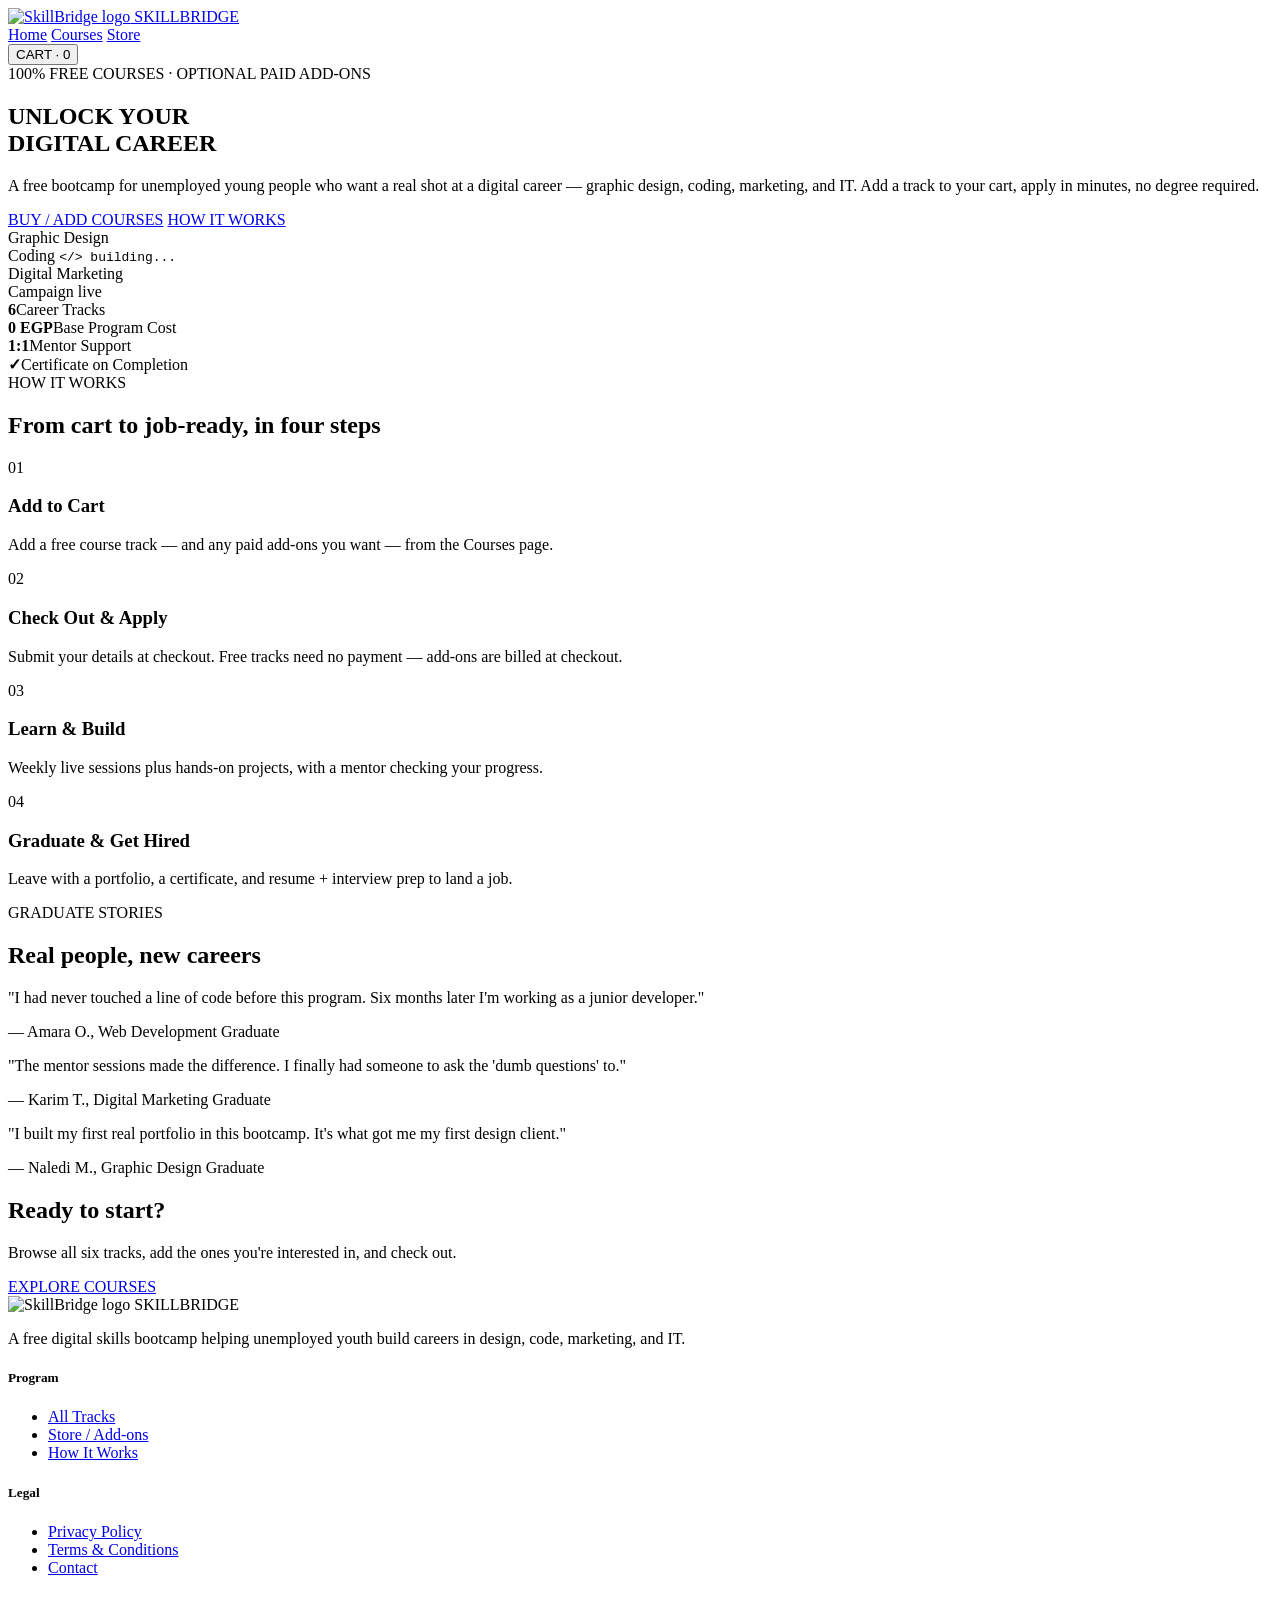
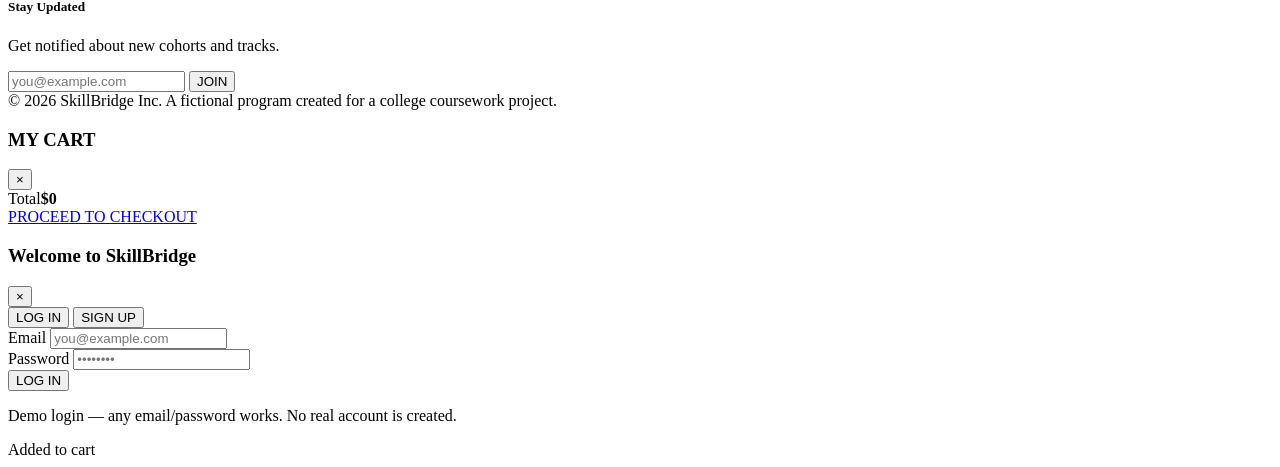
==== index.html @ 8ddb49d5 "Create index.html" ====
<!DOCTYPE html>
<html lang="en">
<head>
<meta charset="UTF-8">
<meta name="viewport" content="width=device-width, initial-scale=1.0">
<title>SkillBridge | Home</title>
<meta name="description" content="SkillBridge is a free digital skills bootcamp helping unemployed youth learn graphic design, coding, digital marketing, and IT — and get hired.">
<link rel="preconnect" href="https://fonts.googleapis.com">
<link href="https://fonts.googleapis.com/css2?family=Space+Grotesk:wght@500;600;700&family=Inter:wght@400;500;600;700&display=swap" rel="stylesheet">
<link rel="stylesheet" href="style.css">
</head>
<body>

<header>
  <nav class="wrap">
    <a href="index.html" class="brand">
      <img src="assets/logo.png" alt="SkillBridge logo" class="logo-icon">
      SKILLBRIDGE
    </a>
    <div class="navlinks">
      <a href="index.html" class="active">Home</a>
      <a href="courses.html">Courses</a>
      <a href="courses.html#addons">Store</a>
    </div>
    <div class="nav-right">
      <div class="auth-area" id="authArea"></div>
      <button class="cart-btn" id="drawerToggle">CART · <span id="cartCount">0</span></button>
    </div>
  </nav>
</header>

<section class="hero-dark">
  <div class="wrap hero-grid">
    <div class="hero-copy">
      <div class="pill pill-cyan">100% FREE COURSES · OPTIONAL PAID ADD-ONS</div>
      <h1>UNLOCK YOUR<br>DIGITAL <span class="highlight">CAREER</span></h1>
      <p class="lead">A free bootcamp for unemployed young people who want a real shot at a digital career — graphic design, coding, marketing, and IT. Add a track to your cart, apply in minutes, no degree required.</p>
      <div class="btn-row">
        <a href="courses.html" class="btn btn-primary">BUY / ADD COURSES</a>
        <a href="#how" class="btn btn-ghost-dark">HOW IT WORKS</a>
      </div>
    </div>
    <div class="hero-visual">
      <div class="visual-card card-1">
        <span class="tag tag-blue">Graphic Design</span>
        <div class="bars"><i style="--h:40%"></i><i style="--h:70%"></i><i style="--h:55%"></i><i style="--h:90%"></i></div>
      </div>
      <div class="visual-card card-2">
        <span class="tag tag-coral">Coding</span>
        <code>&lt;/&gt; building...</code>
      </div>
      <div class="visual-card card-3">
        <span class="tag tag-cyan">Digital Marketing</span>
        <div class="pulse-dot"></div>
        <span class="small">Campaign live</span>
      </div>
    </div>
  </div>
  <div class="stat-strip wrap">
    <div class="stat"><strong>6</strong><span>Career Tracks</span></div>
    <div class="stat"><strong>0 EGP</strong><span>Base Program Cost</span></div>
    <div class="stat"><strong>1:1</strong><span>Mentor Support</span></div>
    <div class="stat"><strong>✓</strong><span>Certificate on Completion</span></div>
  </div>
</section>

<section class="how" id="how">
  <div class="wrap">
    <div class="eyebrow">HOW IT WORKS</div>
    <h2>From cart to job-ready, in four steps</h2>
    <div class="steps">
      <div class="step">
        <div class="step-num">01</div>
        <h3>Add to Cart</h3>
        <p>Add a free course track — and any paid add-ons you want — from the Courses page.</p>
      </div>
      <div class="step">
        <div class="step-num">02</div>
        <h3>Check Out & Apply</h3>
        <p>Submit your details at checkout. Free tracks need no payment — add-ons are billed at checkout.</p>
      </div>
      <div class="step">
        <div class="step-num">03</div>
        <h3>Learn & Build</h3>
        <p>Weekly live sessions plus hands-on projects, with a mentor checking your progress.</p>
      </div>
      <div class="step">
        <div class="step-num">04</div>
        <h3>Graduate & Get Hired</h3>
        <p>Leave with a portfolio, a certificate, and resume + interview prep to land a job.</p>
      </div>
    </div>
  </div>
</section>

<section class="stories" id="stories">
  <div class="wrap">
    <div class="eyebrow eyebrow-light">GRADUATE STORIES</div>
    <h2 class="light-h">Real people, new careers</h2>
    <div class="story-grid">
      <div class="story-card">
        <p>"I had never touched a line of code before this program. Six months later I'm working as a junior developer."</p>
        <span class="story-name">— Amara O., Web Development Graduate</span>
      </div>
      <div class="story-card">
        <p>"The mentor sessions made the difference. I finally had someone to ask the 'dumb questions' to."</p>
        <span class="story-name">— Karim T., Digital Marketing Graduate</span>
      </div>
      <div class="story-card">
        <p>"I built my first real portfolio in this bootcamp. It's what got me my first design client."</p>
        <span class="story-name">— Naledi M., Graphic Design Graduate</span>
      </div>
    </div>
  </div>
</section>

<section class="cta-band">
  <div class="wrap cta-inner">
    <h2>Ready to start?</h2>
    <p>Browse all six tracks, add the ones you're interested in, and check out.</p>
    <a href="courses.html" class="btn btn-primary">EXPLORE COURSES</a>
  </div>
</section>

<footer>
  <div class="wrap footer-top">
    <div>
      <div class="brand-f">
        <img src="assets/logo.png" alt="SkillBridge logo" class="logo-icon">
        SKILLBRIDGE
      </div>
      <p class="note">A free digital skills bootcamp helping unemployed youth build careers in design, code, marketing, and IT.</p>
    </div>
    <div>
      <h5>Program</h5>
      <ul>
        <li><a href="courses.html">All Tracks</a></li>
        <li><a href="courses.html#addons">Store / Add-ons</a></li>
        <li><a href="index.html#how">How It Works</a></li>
      </ul>
    </div>
    <div>
      <h5>Legal</h5>
      <ul>
        <li><a href="privacy.html">Privacy Policy</a></li>
        <li><a href="terms.html">Terms & Conditions</a></li>
        <li><a href="mailto:hello@skillbridge.example">Contact</a></li>
      </ul>
    </div>
    <div>
      <h5>Stay Updated</h5>
      <p class="note">Get notified about new cohorts and tracks.</p>
      <form class="newsletter" id="newsletterForm">
        <input type="email" id="newsletterEmail" placeholder="you@example.com" required>
        <button type="submit">JOIN</button>
      </form>
    </div>
  </div>
  <div class="wrap footer-bottom">
    <span>© 2026 SkillBridge Inc.</span>
    <span>A fictional program created for a college coursework project.</span>
  </div>
</footer>

<div class="drawer-overlay" id="drawerOverlay"></div>
<aside class="drawer" id="drawer">
  <div class="drawer-head">
    <h3>MY CART</h3>
    <button id="drawerClose" aria-label="Close">×</button>
  </div>
  <div class="drawer-list" id="drawerList"></div>
  <div class="drawer-footer">
    <div class="drawer-total"><span>Total</span><strong id="drawerTotal">$0</strong></div>
    <a href="checkout.html" class="btn btn-primary btn-full">PROCEED TO CHECKOUT</a>
  </div>
</aside>

<div class="modal-overlay" id="loginOverlay"></div>
<div class="login-modal" id="loginModal">
  <div class="login-modal-head">
    <h3>Welcome to SkillBridge</h3>
    <button id="loginModalClose" aria-label="Close">×</button>
  </div>
  <div class="login-tabs">
    <button class="login-tab active" id="tabLogin" type="button">LOG IN</button>
    <button class="login-tab" id="tabSignup" type="button">SIGN UP</button>
  </div>
  <form id="loginForm">
    <div class="form-row">
      <label for="loginEmail">Email</label>
      <input type="email" id="loginEmail" required placeholder="you@example.com">
    </div>
    <div class="form-row">
      <label for="loginPassword">Password</label>
      <input type="password" id="loginPassword" required placeholder="••••••••">
    </div>
    <button type="submit" class="btn btn-primary btn-full">LOG IN</button>
    <p class="form-note">Demo login — any email/password works. No real account is created.</p>
  </form>
  <form id="signupForm" hidden>
    <div class="form-row">
      <label for="signupName">Full Name</label>
      <input type="text" id="signupName" required placeholder="Your full name">
    </div>
    <div class="form-row">
      <label for="signupEmail">Email</label>
      <input type="email" id="signupEmail" required placeholder="you@example.com">
    </div>
    <div class="form-row">
      <label for="signupPassword">Password</label>
      <input type="password" id="signupPassword" required placeholder="••••••••">
    </div>
    <button type="submit" class="btn btn-primary btn-full">CREATE ACCOUNT</button>
    <p class="form-note">Demo signup — stored in your browser only, not a real account system.</p>
  </form>
</div>

<div class="toast" id="toast">Added to cart</div>

<script src="script.js"></script>
</body>
</html>
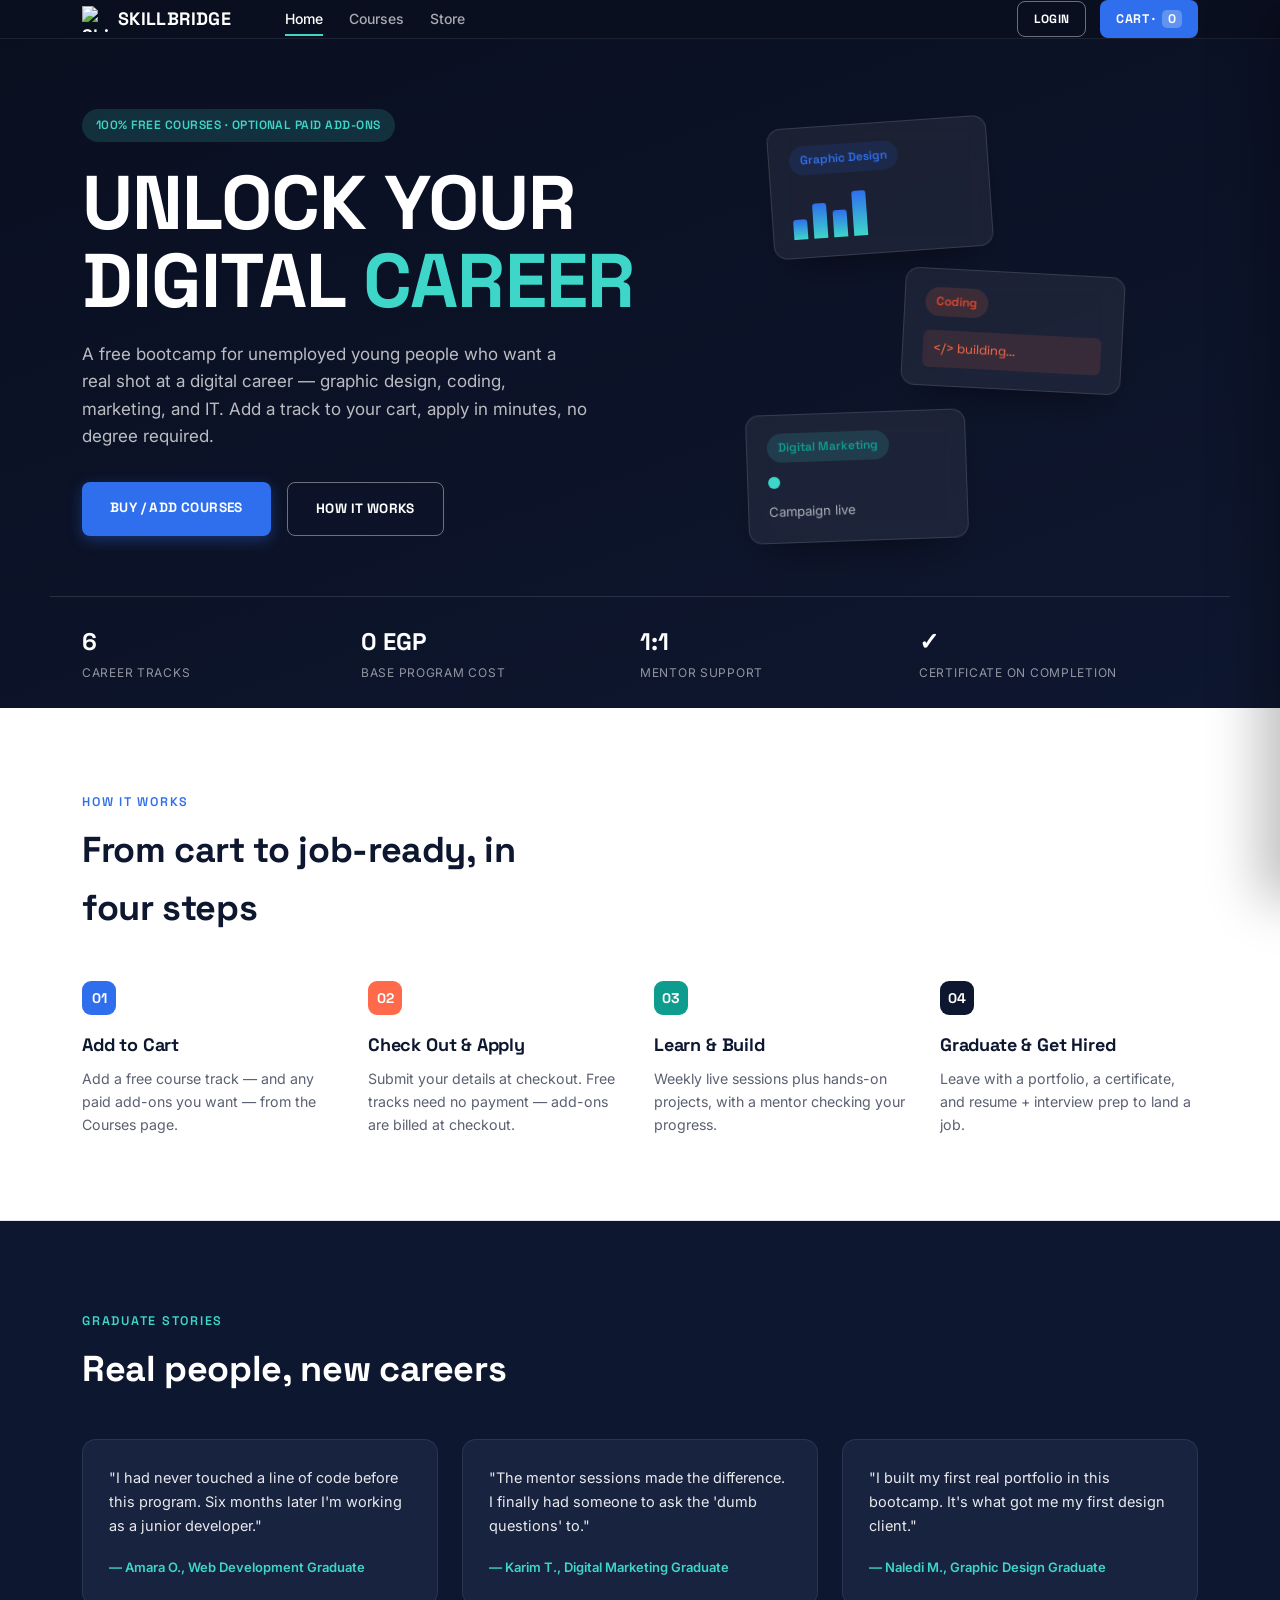
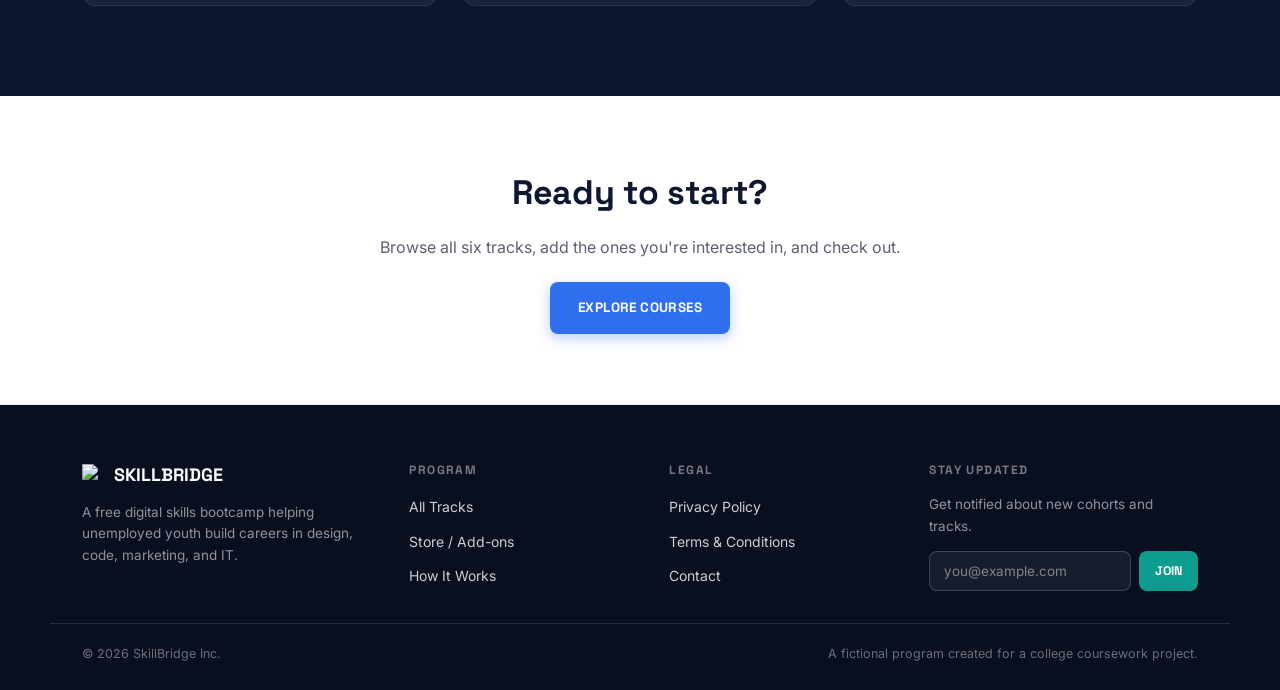
==== commit 766a9cfd: "Update index.html" ====
--- a/index.html
+++ b/index.html
@@ -14,7 +14,7 @@
 <header>
   <nav class="wrap">
     <a href="index.html" class="brand">
-      <img src="assets/logo.png" alt="SkillBridge logo" class="logo-icon">
+      <img src="logo.png" alt="SkillBridge logo" class="logo-icon">
       SKILLBRIDGE
     </a>
     <div class="navlinks">
@@ -126,7 +126,7 @@
   <div class="wrap footer-top">
     <div>
       <div class="brand-f">
-        <img src="assets/logo.png" alt="SkillBridge logo" class="logo-icon">
+        <img src="logo.png" alt="SkillBridge logo" class="logo-icon">
         SKILLBRIDGE
       </div>
       <p class="note">A free digital skills bootcamp helping unemployed youth build careers in design, code, marketing, and IT.</p>
--- a/style.css
+++ b/style.css
@@ -0,0 +1,528 @@
+:root{
+  --navy: #0E1730;
+  --navy-soft: #17233F;
+  --near-black: #0A0F20;
+  --blue: #2F6FED;
+  --blue-dark: #1f52c2;
+  --cyan: #3ED6C8;
+  --cyan-dark: #0D9C8E;
+  --coral: #FF6B4A;
+  --coral-dark: #e0492b;
+  --bg: #F7F8FC;
+  --surface: #FFFFFF;
+  --text: #1B1F2A;
+  --text-soft: #5B6172;
+  --border: #E4E7F0;
+  --maxw: 1180px;
+  --radius: 14px;
+}
+
+*{ box-sizing:border-box; margin:0; padding:0; }
+html{ scroll-behavior:smooth; }
+
+body{
+  background: var(--bg);
+  color: var(--text);
+  font-family:'Inter', sans-serif;
+  font-size:16px;
+  line-height:1.6;
+  -webkit-font-smoothing:antialiased;
+}
+
+a{ color:inherit; text-decoration:none; }
+ul{ list-style:none; }
+
+.wrap{ max-width: var(--maxw); margin:0 auto; padding: 0 32px; }
+
+h1,h2,h3{
+  font-family:'Space Grotesk', sans-serif;
+  color: var(--navy);
+  font-weight:700;
+  letter-spacing:-.01em;
+}
+
+.eyebrow{
+  font-family:'Space Grotesk', sans-serif;
+  font-size:12.5px;
+  font-weight:600;
+  letter-spacing:.14em;
+  text-transform:uppercase;
+  color: var(--blue);
+  margin-bottom:10px;
+}
+.eyebrow-light{ color: var(--cyan); }
+
+/* ---------- BUTTONS / TAGS ---------- */
+.btn{
+  display:inline-block;
+  padding:15px 28px;
+  border-radius:8px;
+  font-family:'Space Grotesk', sans-serif;
+  font-weight:700;
+  font-size:13.5px;
+  letter-spacing:.03em;
+  border:none;
+  cursor:pointer;
+  transition: transform .15s ease, box-shadow .15s ease, background .15s ease;
+}
+.btn-sm{ padding:9px 16px; font-size:12px; }
+.btn-full{ width:100%; text-align:center; }
+.btn-primary{
+  background: var(--blue);
+  color:#fff;
+  box-shadow: 0 4px 14px rgba(47,111,237,.35);
+}
+.btn-primary:hover{ background: var(--blue-dark); transform: translateY(-2px); }
+.btn-ghost-dark{
+  background: transparent;
+  border:1.5px solid rgba(255,255,255,.4);
+  color:#fff;
+}
+.btn-ghost-dark:hover{ background: rgba(255,255,255,.1); border-color:#fff; }
+
+.pill{
+  display:inline-block;
+  padding:7px 14px;
+  border-radius:999px;
+  font-family:'Space Grotesk', sans-serif;
+  font-size:12px;
+  font-weight:600;
+  letter-spacing:.04em;
+  margin-bottom:22px;
+}
+.pill-cyan{ background: rgba(62,214,200,.16); color: var(--cyan); }
+
+.tag{
+  display:inline-block;
+  padding:5px 11px;
+  border-radius:999px;
+  font-size:12px;
+  font-weight:600;
+  font-family:'Space Grotesk', sans-serif;
+}
+.tag-blue{ background: rgba(47,111,237,.12); color: var(--blue); }
+.tag-coral{ background: rgba(255,107,74,.14); color: var(--coral-dark); }
+.tag-cyan{ background: rgba(62,214,200,.15); color: var(--cyan-dark); }
+.tag-outline{ background:transparent; border:1px solid var(--border); color: var(--text-soft); }
+.tag-price{ background: var(--navy); color:#fff; }
+
+/* ---------- NAV ---------- */
+header{
+  position:sticky; top:0; z-index:60;
+  background: var(--near-black);
+  border-bottom:1px solid rgba(255,255,255,.08);
+}
+nav{
+  display:flex; align-items:center; justify-content:space-between;
+  padding:16px 32px; gap:20px;
+}
+.brand{
+  display:flex; align-items:center; gap:10px;
+  font-family:'Space Grotesk', sans-serif;
+  font-weight:700; font-size:18px; letter-spacing:.02em;
+  color:#fff;
+}
+.logo-icon{ display:block; object-fit:contain; }
+.brand .logo-icon{ width:26px; height:26px; }
+.navlinks{ display:flex; gap:26px; margin-right:auto; margin-left:34px; }
+.navlinks a{
+  font-size:14px; font-weight:500; color: rgba(255,255,255,.65);
+  position:relative; padding:4px 0;
+}
+.navlinks a::after{
+  content:""; position:absolute; left:0; bottom:-2px; width:0; height:2px;
+  background: var(--cyan); transition:width .25s ease;
+}
+.navlinks a:hover::after, .navlinks a.active::after{ width:100%; }
+.navlinks a:hover, .navlinks a.active{ color:#fff; }
+
+.nav-right{ display:flex; align-items:center; gap:14px; }
+
+.cart-btn{
+  display:flex; align-items:center; gap:6px;
+  background: var(--blue);
+  color:#fff !important;
+  padding:10px 16px;
+  border-radius:8px;
+  font-family:'Space Grotesk', sans-serif;
+  font-weight:700;
+  font-size:12.5px;
+  letter-spacing:.03em;
+  border:none; cursor:pointer;
+  transition: background .15s ease;
+}
+.cart-btn:hover{ background: var(--blue-dark); }
+.cart-btn span{
+  background: rgba(255,255,255,.25);
+  border-radius:5px; padding:1px 6px;
+}
+
+/* ---------- AUTH AREA / USER CHIP ---------- */
+.user-chip{
+  position:relative;
+  display:flex; align-items:center; gap:6px;
+  background: rgba(255,255,255,.08);
+  color:#fff;
+  padding:9px 14px;
+  border-radius:8px;
+  font-size:13px; font-weight:500;
+  cursor:pointer;
+}
+.user-chip .caret{ font-size:10px; color: rgba(255,255,255,.6); }
+.user-dropdown{
+  position:absolute; top: calc(100% + 8px); right:0;
+  background: var(--surface);
+  border-radius:10px;
+  box-shadow: 0 16px 30px rgba(0,0,0,.25);
+  min-width:160px;
+  display:flex; flex-direction:column;
+  padding:8px;
+  opacity:0; pointer-events:none; transform: translateY(-6px);
+  transition: all .15s ease;
+}
+.user-dropdown.show{ opacity:1; pointer-events:auto; transform: translateY(0); }
+.user-dropdown a, .user-dropdown button{
+  text-align:left; background:none; border:none; cursor:pointer;
+  padding:9px 10px; border-radius:6px; font-size:13.5px; color: var(--text);
+  font-family:'Inter', sans-serif;
+}
+.user-dropdown a:hover, .user-dropdown button:hover{ background: var(--bg); }
+
+/* ---------- LOGIN / SIGNUP MODAL ---------- */
+.modal-overlay{
+  position:fixed; inset:0; background: rgba(10,15,32,.6);
+  opacity:0; pointer-events:none; transition: opacity .25s ease; z-index:120;
+}
+.modal-overlay.show{ opacity:1; pointer-events:auto; }
+.login-modal{
+  position:fixed; top:50%; left:50%;
+  transform: translate(-50%, -46%) scale(.97);
+  width:380px; max-width:90vw;
+  background: var(--surface);
+  border-radius: var(--radius);
+  box-shadow: 0 30px 60px rgba(0,0,0,.35);
+  z-index:130;
+  opacity:0; pointer-events:none;
+  transition: all .2s ease;
+  overflow:hidden;
+}
+.login-modal.open{ opacity:1; pointer-events:auto; transform: translate(-50%, -50%) scale(1); }
+.login-modal-head{
+  display:flex; justify-content:space-between; align-items:center;
+  padding:20px 22px 0;
+}
+.login-modal-head h3{ font-size:17px; }
+.login-modal-head button{ background:none; border:none; font-size:22px; cursor:pointer; color: var(--text-soft); }
+.login-tabs{ display:flex; gap:4px; padding: 16px 22px 0; }
+.login-tab{
+  flex:1; text-align:center; padding:10px; border-radius:8px 8px 0 0;
+  background: var(--bg); border:none; cursor:pointer;
+  font-family:'Space Grotesk', sans-serif; font-size:12.5px; font-weight:600; color: var(--text-soft);
+}
+.login-tab.active{ background: var(--surface); color: var(--navy); border-bottom:2px solid var(--blue); }
+.login-modal form{ padding: 20px 22px 24px; display:flex; flex-direction:column; gap:14px; }
+.login-modal .form-note{ margin-top:2px; }
+
+/* ---------- HOME HERO (dark) ---------- */
+.hero-dark{
+  background: linear-gradient(160deg, var(--near-black) 0%, var(--navy) 100%);
+  color:#fff;
+  padding-top: 70px;
+  overflow:hidden;
+}
+.hero-grid{
+  display:grid; grid-template-columns: 1.1fr .9fr; gap:60px; align-items:center;
+  padding-bottom: 60px;
+}
+.hero-dark h1{
+  font-size: clamp(40px, 6vw, 76px);
+  line-height:1.02;
+  color:#fff;
+  margin-bottom:22px;
+  text-transform:uppercase;
+}
+.hero-dark h1 .highlight{ color: var(--cyan); }
+.hero-dark p.lead{
+  font-size:17px; color: rgba(255,255,255,.72); max-width:46ch; margin-bottom:32px;
+}
+.btn-row{ display:flex; gap:16px; flex-wrap:wrap; }
+
+.stat-strip{
+  display:flex; gap:0; flex-wrap:wrap;
+  border-top:1px solid rgba(255,255,255,.12);
+  padding: 26px 32px;
+}
+.stat{ display:flex; flex-direction:column; gap:2px; flex:1; min-width:140px; padding-right:24px; }
+.stat strong{ font-family:'Space Grotesk', sans-serif; font-size:24px; color:#fff; }
+.stat span{ font-size:12px; color: rgba(255,255,255,.55); text-transform:uppercase; letter-spacing:.06em; }
+
+.hero-visual{ position:relative; height:400px; }
+.visual-card{
+  position:absolute;
+  background: rgba(255,255,255,.06);
+  backdrop-filter: blur(10px);
+  border-radius: var(--radius);
+  padding:18px 20px;
+  box-shadow: 0 20px 40px -18px rgba(0,0,0,.5);
+  border:1px solid rgba(255,255,255,.12);
+  width:220px;
+}
+.card-1{ top:0; left:10%; transform: rotate(-4deg); }
+.card-2{ top:150px; left:38%; transform: rotate(3deg); }
+.card-3{ top:290px; left:5%; transform: rotate(-2deg); }
+.visual-card .tag{ margin-bottom:14px; }
+.bars{ display:flex; align-items:flex-end; gap:6px; height:50px; }
+.bars i{ display:block; width:14px; height: var(--h); background: linear-gradient(180deg, var(--blue), var(--cyan)); border-radius:3px 3px 0 0; }
+.visual-card code{ display:block; font-family:'Space Grotesk', monospace; font-size:13px; color: var(--coral); background: rgba(255,107,74,.12); padding:8px 10px; border-radius:6px; }
+.pulse-dot{ width:12px; height:12px; border-radius:50%; background: var(--cyan); margin-bottom:10px; box-shadow: 0 0 0 0 rgba(62,214,200,.5); animation: pulse 1.8s infinite; }
+.small{ font-size:13px; color: rgba(255,255,255,.65); }
+@keyframes pulse{
+  0%{ box-shadow: 0 0 0 0 rgba(62,214,200,.45); }
+  70%{ box-shadow: 0 0 0 12px rgba(62,214,200,0); }
+  100%{ box-shadow: 0 0 0 0 rgba(62,214,200,0); }
+}
+
+/* ---------- SUB-PAGE HERO ---------- */
+.page-hero{
+  background: linear-gradient(160deg, var(--near-black) 0%, var(--navy) 100%);
+  color:#fff;
+  padding: 64px 0 40px;
+}
+.page-h1{ font-size: clamp(38px, 5.5vw, 60px); color:#fff; text-transform:uppercase; margin: 14px 0 12px; }
+.page-sub{ color: rgba(255,255,255,.7); font-size:15.5px; max-width:48ch; }
+
+/* ---------- HOW IT WORKS ---------- */
+.how{ padding:84px 0; background: var(--surface); border-bottom:1px solid var(--border); }
+.how h2{ font-size: clamp(26px,3vw,36px); margin-bottom:44px; max-width:20ch; }
+.steps{ display:grid; grid-template-columns: repeat(4,1fr); gap:28px; }
+.step-num{ font-family:'Space Grotesk', sans-serif; font-weight:700; font-size:14px; color:#fff; background: var(--blue); width:34px; height:34px; border-radius:9px; display:flex; align-items:center; justify-content:center; margin-bottom:16px; }
+.step:nth-child(2) .step-num{ background: var(--coral); }
+.step:nth-child(3) .step-num{ background: var(--cyan-dark); }
+.step:nth-child(4) .step-num{ background: var(--navy); }
+.step h3{ font-size:18px; margin-bottom:8px; }
+.step p{ font-size:14.2px; color: var(--text-soft); }
+
+/* ---------- FILTER BAR ---------- */
+.filter-bar{ display:flex; gap:10px; flex-wrap:wrap; margin: 34px 0 30px; }
+.filter-btn{
+  background: var(--surface); border:1.5px solid var(--border);
+  color: var(--text-soft); font-family:'Space Grotesk', sans-serif;
+  font-size:12.5px; font-weight:600; letter-spacing:.03em;
+  padding:9px 16px; border-radius:999px; cursor:pointer;
+  transition: all .15s ease;
+}
+.filter-btn:hover{ border-color: var(--blue); color: var(--blue); }
+.filter-btn.active{ background: var(--navy); border-color: var(--navy); color:#fff; }
+
+/* ---------- COURSES / CARDS ---------- */
+.courses{ padding:20px 0 20px; }
+.grid{ display:grid; grid-template-columns: repeat(3,1fr); gap:24px; }
+.course-card, .addon-card{
+  background: var(--surface);
+  border:1px solid var(--border);
+  border-radius: var(--radius);
+  padding:26px;
+  display:flex; flex-direction:column; gap:14px;
+  transition: transform .2s ease, box-shadow .2s ease;
+}
+.course-card:hover, .addon-card:hover{ transform: translateY(-4px); box-shadow: 0 20px 34px -20px rgba(16,27,61,.3); }
+.course-icon{ width:48px; height:48px; border-radius:12px; display:flex; align-items:center; justify-content:center; }
+.course-icon svg{ width:24px; height:24px; }
+.icon-blue{ background: rgba(47,111,237,.1); }
+.icon-coral{ background: rgba(255,107,74,.12); }
+.icon-cyan{ background: rgba(62,214,200,.14); }
+.tag-row{ display:flex; gap:8px; flex-wrap:wrap; align-items:center; }
+.course-card h3, .addon-card h3{ font-size:19px; }
+.course-card .desc, .addon-card .desc{ color: var(--text-soft); font-size:14px; flex-grow:1; }
+.add-btn{
+  font-family:'Space Grotesk', sans-serif; font-size:12.5px; font-weight:700;
+  letter-spacing:.03em;
+  background: var(--navy); color:#fff;
+  border:none; padding:12px 16px; border-radius:8px; cursor:pointer;
+  transition: background .15s ease;
+}
+.add-btn:hover{ background: var(--blue); }
+.add-btn.added{ background: var(--cyan-dark); }
+
+/* ---------- ADD-ONS STORE ---------- */
+.addons{ padding: 30px 0 70px; }
+.addons-grid{ display:grid; grid-template-columns: repeat(4,1fr); gap:20px; }
+.addon-card{ padding:22px; gap:12px; }
+.addon-card .course-icon{ width:42px; height:42px; }
+.addon-card h3{ font-size:16px; }
+.addon-card .desc{ font-size:13px; }
+.addon-card .add-btn{ background: var(--coral); }
+.addon-card .add-btn:hover{ background: var(--coral-dark); }
+.addon-card .add-btn.added{ background: var(--cyan-dark); }
+
+/* ---------- STORIES ---------- */
+.stories{ padding:90px 0; background: var(--navy); color:#fff; }
+.light-h{ color:#fff; font-size: clamp(26px,3vw,36px); margin-bottom:40px; }
+.story-grid{ display:grid; grid-template-columns: repeat(3,1fr); gap:24px; }
+.story-card{ background: var(--navy-soft); border-radius: var(--radius); padding:26px; border:1px solid rgba(255,255,255,.08); }
+.story-card p{ font-size:14.5px; line-height:1.65; margin-bottom:16px; color: rgba(255,255,255,.9); }
+.story-name{ font-size:13px; color: var(--cyan); font-weight:600; }
+
+/* ---------- CTA BAND ---------- */
+.cta-band{ padding:70px 0; background: var(--surface); border-bottom:1px solid var(--border); }
+.cta-inner{ text-align:center; display:flex; flex-direction:column; align-items:center; gap:14px; }
+.cta-inner h2{ font-size: clamp(26px,3vw,34px); }
+.cta-inner p{ color: var(--text-soft); margin-bottom:8px; }
+
+/* ---------- FAQ ---------- */
+.faq{ padding: 20px 0 80px; }
+.faq h2{ font-size: clamp(26px,3vw,34px); margin-bottom: 30px; }
+.faq-list{ display:flex; flex-direction:column; gap:12px; max-width: 760px; }
+.faq-item{ background: var(--surface); border:1px solid var(--border); border-radius:12px; overflow:hidden; }
+.faq-question{
+  width:100%; text-align:left; background:none; border:none; cursor:pointer;
+  padding:18px 20px; display:flex; justify-content:space-between; align-items:center;
+  font-family:'Space Grotesk', sans-serif; font-weight:600; font-size:14.5px; color: var(--navy);
+}
+.faq-question::after{ content:"+"; font-size:20px; color: var(--blue); transition: transform .2s ease; }
+.faq-item.open .faq-question::after{ transform: rotate(45deg); }
+.faq-answer{ max-height:0; overflow:hidden; transition: max-height .25s ease; }
+.faq-item.open .faq-answer{ max-height: 220px; }
+.faq-answer p{ padding: 0 20px 18px; color: var(--text-soft); font-size:14px; }
+
+/* ---------- REGISTER / ORDERS ---------- */
+.register{ padding:20px 0 60px; }
+.register-info h2{ font-size: clamp(26px,3vw,34px); margin-bottom:14px; }
+.register-info p{ color: var(--text-soft); font-size:14.8px; margin-bottom:22px; max-width:36ch; }
+.checklist{ display:flex; flex-direction:column; gap:12px; margin-bottom: 26px; }
+.checklist li{ font-size:14px; color: var(--text); padding-left:26px; position:relative; }
+.checklist li::before{ content:"✓"; position:absolute; left:0; top:0; color: var(--cyan-dark); font-weight:700; }
+
+.my-registrations{ margin-top:40px; background: var(--surface); border:1px solid var(--border); border-radius: var(--radius); padding:26px; }
+.reg-list{ display:flex; flex-direction:column; gap:12px; margin-bottom:14px; }
+.reg-item{ display:flex; justify-content:space-between; align-items:center; flex-wrap:wrap; gap:8px; padding:12px 14px; background: var(--bg); border-radius:9px; font-size:13.7px; }
+.reg-item strong{ color: var(--navy); }
+.reg-item .reg-id{ font-family:'Space Grotesk', monospace; color: var(--blue); font-size:12.5px; }
+.link-btn{ background:none; border:none; color: var(--coral-dark); font-size:13px; font-weight:600; cursor:pointer; font-family:'Space Grotesk', sans-serif; }
+.link-btn:hover{ text-decoration:underline; }
+
+/* ---------- CHECKOUT PAGE ---------- */
+.checkout{ padding: 60px 0 90px; }
+.checkout-grid{ display:grid; grid-template-columns: 1fr 1.1fr; gap: 50px; align-items:start; }
+.checkout-panel{ background: var(--surface); border:1px solid var(--border); border-radius: var(--radius); padding: 28px; }
+.checkout-panel h3{ font-size:17px; margin-bottom: 18px; }
+.summary-row{ display:flex; justify-content:space-between; align-items:baseline; padding:12px 0; border-bottom:1px dashed var(--border); font-size:14.5px; }
+.summary-row em{ display:block; font-style:normal; font-size:11.5px; color: var(--text-soft); margin-top:2px; }
+.summary-type{ font-style:normal; }
+.summary-total{ border-bottom:none; border-top:2px solid var(--navy); margin-top:6px; padding-top:16px; font-weight:700; font-family:'Space Grotesk', sans-serif; font-size:17px; color: var(--navy); }
+.checkout-total-line{ display:flex; justify-content:space-between; align-items:center; padding: 16px 0; margin-top:6px; border-top:1px solid var(--border); font-family:'Space Grotesk', sans-serif; font-weight:700; font-size:16px; }
+.empty-cart{ text-align:center; padding: 60px 20px; color: var(--text-soft); }
+.empty-cart a{ color: var(--blue); text-decoration:underline; }
+
+.checkout-form fieldset{ border:none; margin-bottom:8px; }
+.checkout-form legend{ font-family:'Space Grotesk', sans-serif; font-weight:600; font-size:14px; color: var(--navy); margin-bottom:12px; padding:0; }
+.payment-note{ font-size:12px; color: var(--text-soft); background: rgba(62,214,200,.1); border:1px solid rgba(13,156,142,.2); border-radius:8px; padding:10px 12px; margin-bottom:14px; }
+
+.success-panel{ text-align:center; padding: 50px 20px; }
+.success-icon{ width:56px; height:56px; border-radius:50%; background: var(--cyan-dark); color:#fff; display:flex; align-items:center; justify-content:center; font-size:26px; margin:0 auto 18px; }
+.success-panel h3{ font-size:22px; margin-bottom:8px; }
+.success-panel p{ color: var(--text-soft); font-size:14.5px; margin-bottom:4px; }
+
+/* ---------- NEWSLETTER ---------- */
+.newsletter{ display:flex; gap:8px; margin-top:14px; }
+.newsletter input{
+  flex:1; padding:11px 14px; border-radius:8px; border:1px solid rgba(255,255,255,.18);
+  background: rgba(255,255,255,.06); color:#fff; font-size:13.5px;
+}
+.newsletter input::placeholder{ color: rgba(255,255,255,.45); }
+.newsletter button{
+  background: var(--cyan-dark); color:#fff; border:none; border-radius:8px;
+  padding:11px 16px; font-family:'Space Grotesk', sans-serif; font-weight:700; font-size:12.5px; cursor:pointer;
+}
+.newsletter button:hover{ background: var(--cyan); color: var(--near-black); }
+
+/* ---------- LEGAL PAGES ---------- */
+.legal{ padding: 60px 0 90px; }
+.page-h1-light{ font-size: clamp(30px,4vw,42px); margin: 6px 0 8px; }
+.legal-updated{ color: var(--text-soft); font-size:13px; margin-bottom:32px; }
+.legal-body{ max-width: 68ch; display:flex; flex-direction:column; gap:16px; }
+.legal-body h3{ font-size:17px; margin-top:14px; }
+.legal-body p{ color: var(--text-soft); font-size:15px; }
+.legal-body a{ color: var(--blue); text-decoration:underline; }
+
+/* ---------- FOOTER ---------- */
+footer{ background: var(--near-black); color: rgba(255,255,255,.85); padding:56px 0 26px; }
+.footer-top{ display:grid; grid-template-columns: 1.3fr 1fr 1fr 1.2fr; gap:36px; padding-bottom:32px; border-bottom:1px solid rgba(255,255,255,.12); }
+.brand-f{ display:flex; align-items:center; gap:10px; font-family:'Space Grotesk', sans-serif; font-weight:700; font-size:18px; color:#fff; margin-bottom:12px; }
+.brand-f .logo-icon{ width:22px; height:22px; }
+footer .note{ font-size:13.5px; color: rgba(255,255,255,.55); max-width:32ch; }
+footer h5{ font-family:'Space Grotesk', sans-serif; font-size:12px; letter-spacing:.12em; text-transform:uppercase; color: rgba(255,255,255,.45); margin-bottom:14px; }
+footer ul{ display:flex; flex-direction:column; gap:9px; }
+footer ul a{ font-size:14px; color: rgba(255,255,255,.8); }
+footer ul a:hover{ color: var(--cyan); }
+.footer-bottom{ display:flex; justify-content:space-between; flex-wrap:wrap; gap:10px; padding-top:20px; font-size:12.5px; color: rgba(255,255,255,.4); }
+
+/* ---------- DRAWER (cart panel) ---------- */
+.drawer-overlay{ position:fixed; inset:0; background: rgba(10,15,32,.55); opacity:0; pointer-events:none; transition: opacity .25s ease; z-index:80; }
+.drawer-overlay.show{ opacity:1; pointer-events:auto; }
+.drawer{ position:fixed; top:0; right:0; height:100%; width:380px; max-width:88vw; background: var(--surface); box-shadow: -20px 0 50px rgba(0,0,0,.25); z-index:90; transform: translateX(100%); transition: transform .3s ease; display:flex; flex-direction:column; }
+.drawer.open{ transform: translateX(0); }
+.drawer-head{ display:flex; justify-content:space-between; align-items:center; padding:22px 24px; border-bottom:1px solid var(--border); }
+.drawer-head h3{ font-size:15px; letter-spacing:.05em; }
+.drawer-head button{ background:none; border:none; font-size:24px; line-height:1; cursor:pointer; color: var(--text-soft); }
+.drawer-list{ flex:1; overflow-y:auto; padding: 18px 24px; display:flex; flex-direction:column; gap:12px; }
+.drawer-empty{ color: var(--text-soft); font-size:14px; text-align:center; margin-top:40px; }
+.drawer-item{ display:flex; justify-content:space-between; align-items:center; gap:10px; padding:12px 14px; background: var(--bg); border-radius:9px; }
+.drawer-item span{ font-size:13.8px; color: var(--navy); font-weight:500; display:flex; flex-direction:column; gap:2px; }
+.drawer-item span em{ font-style:normal; font-size:12px; color: var(--cyan-dark); font-weight:700; }
+.drawer-item button{ background:none; border:none; color: var(--coral-dark); font-size:12px; font-weight:600; cursor:pointer; font-family:'Space Grotesk', sans-serif; }
+.drawer-footer{ padding: 20px 24px; border-top:1px solid var(--border); display:flex; flex-direction:column; gap:14px; }
+.drawer-total{ font-size:14px; color: var(--text-soft); display:flex; justify-content:space-between; }
+.drawer-total strong{ color: var(--navy); font-size:17px; font-family:'Space Grotesk', sans-serif; }
+
+/* ---------- SHARED FORM ELEMENTS ---------- */
+.form-row{ margin-bottom:18px; }
+.form-row-half{ display:grid; grid-template-columns:1fr 1fr; gap:16px; }
+label{ display:block; font-size:13px; font-weight:600; color: var(--navy); margin-bottom:6px; font-family:'Space Grotesk', sans-serif; }
+.optional{ font-weight:400; color: var(--text-soft); }
+input, select, textarea{
+  width:100%; padding:12px 14px; border:1.5px solid var(--border); border-radius:9px;
+  font-family:'Inter', sans-serif; font-size:14.5px; color: var(--text); background: var(--bg);
+  transition: border-color .15s ease;
+}
+input:focus, select:focus, textarea:focus{ outline:none; border-color: var(--blue); }
+textarea{ resize:vertical; }
+.form-note{ font-size:12.5px; color: var(--text-soft); margin-top:14px; text-align:center; }
+
+/* ---------- TOAST ---------- */
+.toast{
+  position:fixed; bottom:26px; left:50%; transform: translateX(-50%) translateY(20px);
+  background: var(--near-black); color:#fff;
+  font-family:'Space Grotesk', sans-serif; font-size:13.5px;
+  padding:13px 22px; border-radius:10px;
+  box-shadow: 0 12px 28px rgba(0,0,0,.3);
+  opacity:0; pointer-events:none; transition: all .3s ease; z-index:150;
+}
+.toast.show{ opacity:1; transform: translateX(-50%) translateY(0); }
+
+/* ---------- RESPONSIVE ---------- */
+@media (max-width: 980px){
+  .hero-grid{ grid-template-columns:1fr; }
+  .hero-visual{ display:none; }
+  .steps{ grid-template-columns: repeat(2,1fr); }
+  .grid{ grid-template-columns: repeat(2,1fr); }
+  .addons-grid{ grid-template-columns: repeat(2,1fr); }
+  .story-grid{ grid-template-columns:1fr; }
+  .checkout-grid{ grid-template-columns:1fr; }
+  .footer-top{ grid-template-columns: 1fr 1fr; gap:26px; }
+  .navlinks{ display:none; }
+  .stat-strip{ flex-direction:column; gap:16px; }
+}
+@media (max-width: 560px){
+  .steps{ grid-template-columns:1fr; }
+  .grid{ grid-template-columns:1fr; }
+  .addons-grid{ grid-template-columns:1fr; }
+  .form-row-half{ grid-template-columns:1fr; }
+  .wrap{ padding:0 20px; }
+  .drawer{ width:100%; max-width:100%; }
+  .footer-top{ grid-template-columns: 1fr; }
+}
+
+@media (prefers-reduced-motion: reduce){
+  *{ transition:none !important; animation:none !important; scroll-behavior:auto !important; }
+}
